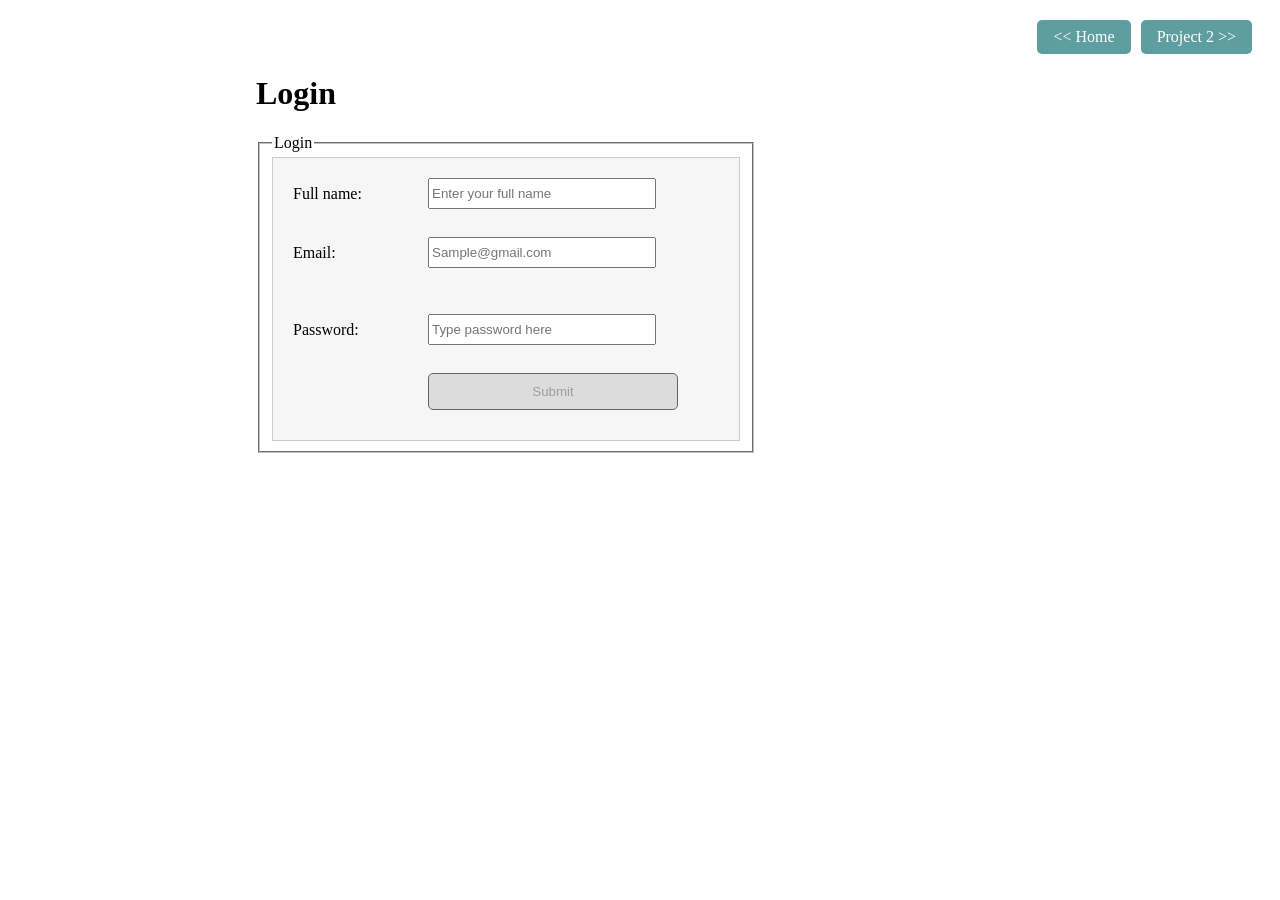
==== login.html @ 865d4353 "deleted folder" ====
<!DOCTYPE html>
<html lang="en">

<head>
    <meta charset="UTF-8">
    <meta name="viewport" content="width=device-width, initial-scale=1.0">
    <title>Login</title>
    <link rel="stylesheet" href="./styles.css">
    <script src="./login.js" defer></script>
</head>

<body>

    <div class="project-buttons">
        <a href="index.html">
            << Home</a>
                <a href="counter.html">Project 2 >></a>
    </div>
    <h1>Login</h1>

    <form class="form-space" name="myForm" id="loginForm">
        <fieldset>
            <legend>Login</legend>
            <div class="row">
                <div class="space">
                    <label for="fname1">Full name:</label>
                    <input class="text-size" type="text" id="logName" name="fname1"
                        placeholder="Enter your full name"><br>
                    <small id="firstameError" class="errorMessage hidden-errorMessage"></small>
                </div>
                <div class="space">
                    <label for="email1">Email:</label>
                    <input class="text-size" type="email" id="logEmail" name="email1"
                        placeholder="Sample@gmail.com"><br><br>
                    <small id="emailError" class="errorMessage hidden-errorMessage"></small>
                </div>

                <div class="space">
                    <label for="Password">Password:</label>
                    <input class="text-size" type="password" id="logPassword" name="password"
                        placeholder="Type password here"><br>
                    <small id="passwordError" class="errorMessage hidden-errorMessage"></small>
                </div>

                <div class="space">
                    <label></label>
                    <button id="loginSubmit" type="submit" class="btn-space" disabled>Submit</button>
                </div>

            </div>
        </fieldset>
    </form>
</body>

</html>
---- styles.css ----
body {
    margin-left: 20%;
}

.form-space {
    width: 500px !important;
}

.row {
    background: #f6f6f6;
    border: 1px solid #ccc;
    overflow: hidden;
    padding: 10px;
}

.col {
    float: left;
}

.space {
    display: grid;
    grid-template-columns: 120px 250px;
    column-gap: 15px;
    align-items: center;
    margin-top: 10px;
    margin-left: 10px;
}

.btn-space {
    background-color: cadetblue;
    border-radius: 5px;
    padding: 10px;
    width: 250px;
    border: 1px solid black;
    cursor: pointer;
    color: white;
    margin-bottom: 20px;
}

.btn-space:hover {
    background-color: #3b7d7f;
}

.text-size {
    width: 220px;
    height: 25px;
}


/* Grid Container */
.grid-container {
    margin-top: 50px;
    display: grid;
    /* Defines a strict 6-column structure layout */
    grid-template-columns: repeat(6, 1fr);
    /* Automatically handles dynamic implicit row additions */
    grid-auto-rows: minmax(40px, auto);

    /* Clever Border Trick: Container background acts as the inner grid lines */
    background-color: #cccccc;
    gap: 1px;
    border: 1px solid #cccccc;
    width: 80%;
    max-width: 1200px;
}

.hidden {
    display: none !important;
}

/* Grid Items */
.grid-item {
    background-color: #ffffff;
    padding: 8px;
    display: flex;
    align-items: center;
    justify-content: center;
    text-align: center;
    font-size: 14px;
}


.gender-selection-group {
    display: flex;
    align-items: center;
    gap: 20px;
    justify-self: start;
}

/* Rounded checkbox */
.checkbox-option input[type="checkbox"] {
    appearance: none;
    -webkit-appearance: none;
    width: 18px;
    height: 18px;
    border: 2px solid #666;
    border-radius: 50%;
    cursor: pointer;
    position: relative;
}

.grid-delete {
    background-color: red;
    color: white;
    border-radius: 12px;
    padding: 8px;
    cursor: pointer;
}

/* Checked style */
.checkbox-option input[type="checkbox"]:checked {
    background: #2196f3;
    border-color: #2196f3;
}

/* White dot */
.checkbox-option input[type="checkbox"]:checked::after {
    content: "";
    position: absolute;
    width: 8px;
    height: 8px;
    background: #fff;
    border-radius: 50%;
    top: 50%;
    left: 50%;
    transform: translate(-50%, -50%);
    cursor: pointer;
}

/* Bold label text */
.main-label {
    font-weight: 600;
    color: #333333;
}

/* Clickable checkbox rows */
.checkbox-option {
    display: inline-flex;
    align-items: center;
    gap: 6px;
    cursor: pointer;
    user-select: none;
}

/* project buttons */

.project-buttons {
    display: flex;
    justify-content: flex-end;
    /* Moves buttons to the right */
    gap: 10px;
    /* Space between buttons */
    margin: 20px 20px 20px 0;
}

.project-buttons a {
    padding: 8px 16px;
    background-color: cadetblue;
    color: white;
    border: none;
    border-radius: 5px;
    cursor: pointer;
    text-decoration: none;
}

.project-buttons a:hover {
    background-color: #3b7d7f;
}

/* text area */

.input-group {
    display: flex;
    flex-direction: column;
    width: 300px;
    font-family: sans-serif;
}

textarea {
    resize: vertical;
    padding: 8px;
}

.counter-text {
    text-align: center;
    font-size: 15px;
    color: #666;
    margin-top: 30px;
    margin-bottom: 30px;
    color: #3B7D7F;
}

.errorMessage {
    color: red;
    display: block;
}

.hidden-errorMessage {
    display: none !important;
}

.space button:disabled {
    background-color: #cccccc;
    color: #666666;
    opacity: 0.6;
    cursor: not-allowed;
    pointer-events: none;
}

.message-centre {
    text-align: center;
    font-size: 15px;
    margin-bottom: 10px;
}

.warningMessage {
    color: #E2CE02;
}

/* #charRemaining{
    padding-left: 15px;
} */
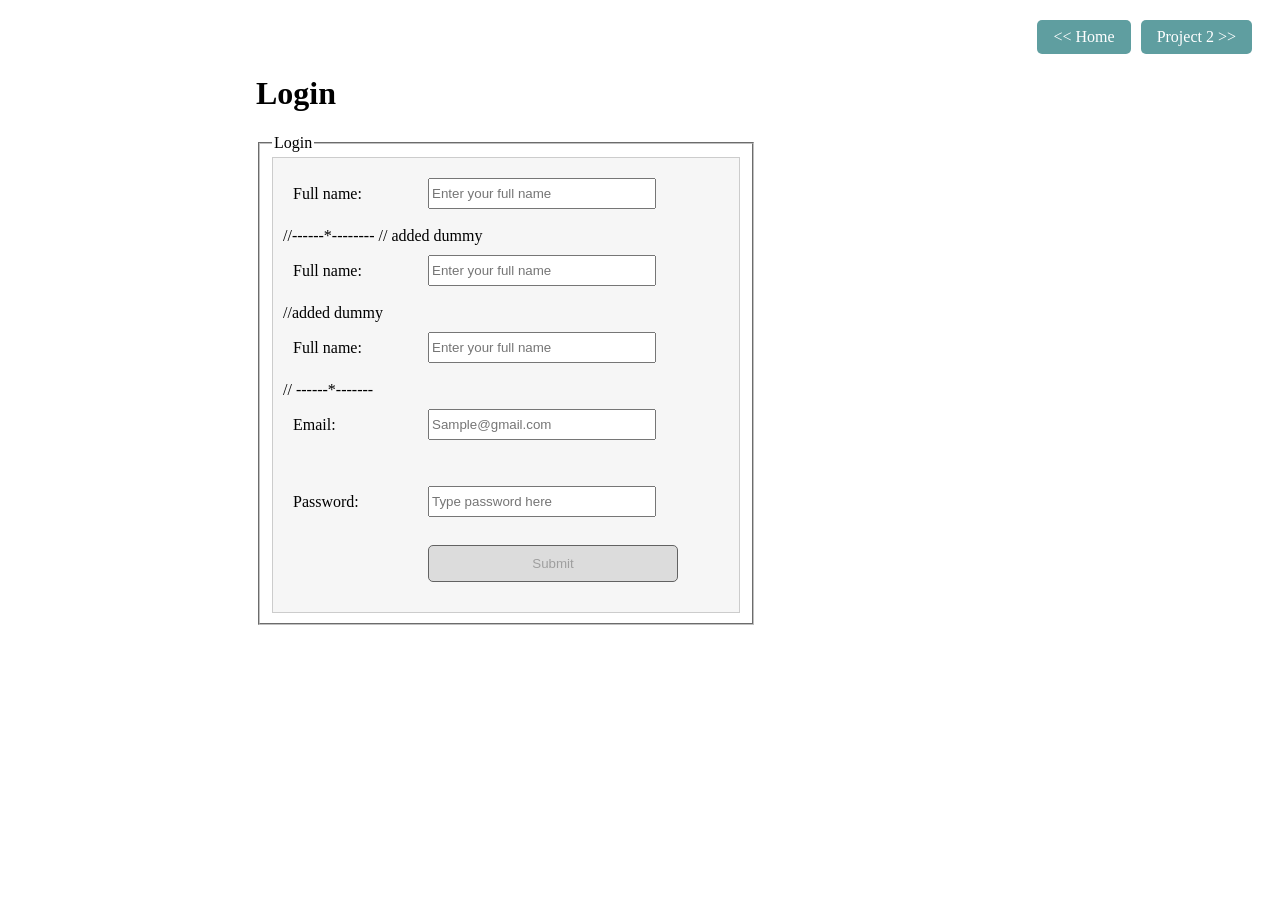
==== commit cf733bab: "Added member1 changes" ====
--- a/login.html
+++ b/login.html
@@ -28,6 +28,24 @@
                         placeholder="Enter your full name"><br>
                     <small id="firstameError" class="errorMessage hidden-errorMessage"></small>
                 </div>
+
+
+                //------*--------
+                // added dummy
+                <div class="space">
+                    <label for="fname1">Full name:</label>
+                    <input class="text-size" type="text" id="logName" name="fname1"
+                        placeholder="Enter your full name"><br>
+                    <small id="firstameError" class="errorMessage hidden-errorMessage"></small>
+                </div>
+                //added dummy <div class="space">
+                    <label for="fname1">Full name:</label>
+                    <input class="text-size" type="text" id="logName" name="fname1"
+                        placeholder="Enter your full name"><br>
+                    <small id="firstameError" class="errorMessage hidden-errorMessage"></small>
+                </div>
+               // ------*-------
+
                 <div class="space">
                     <label for="email1">Email:</label>
                     <input class="text-size" type="email" id="logEmail" name="email1"
